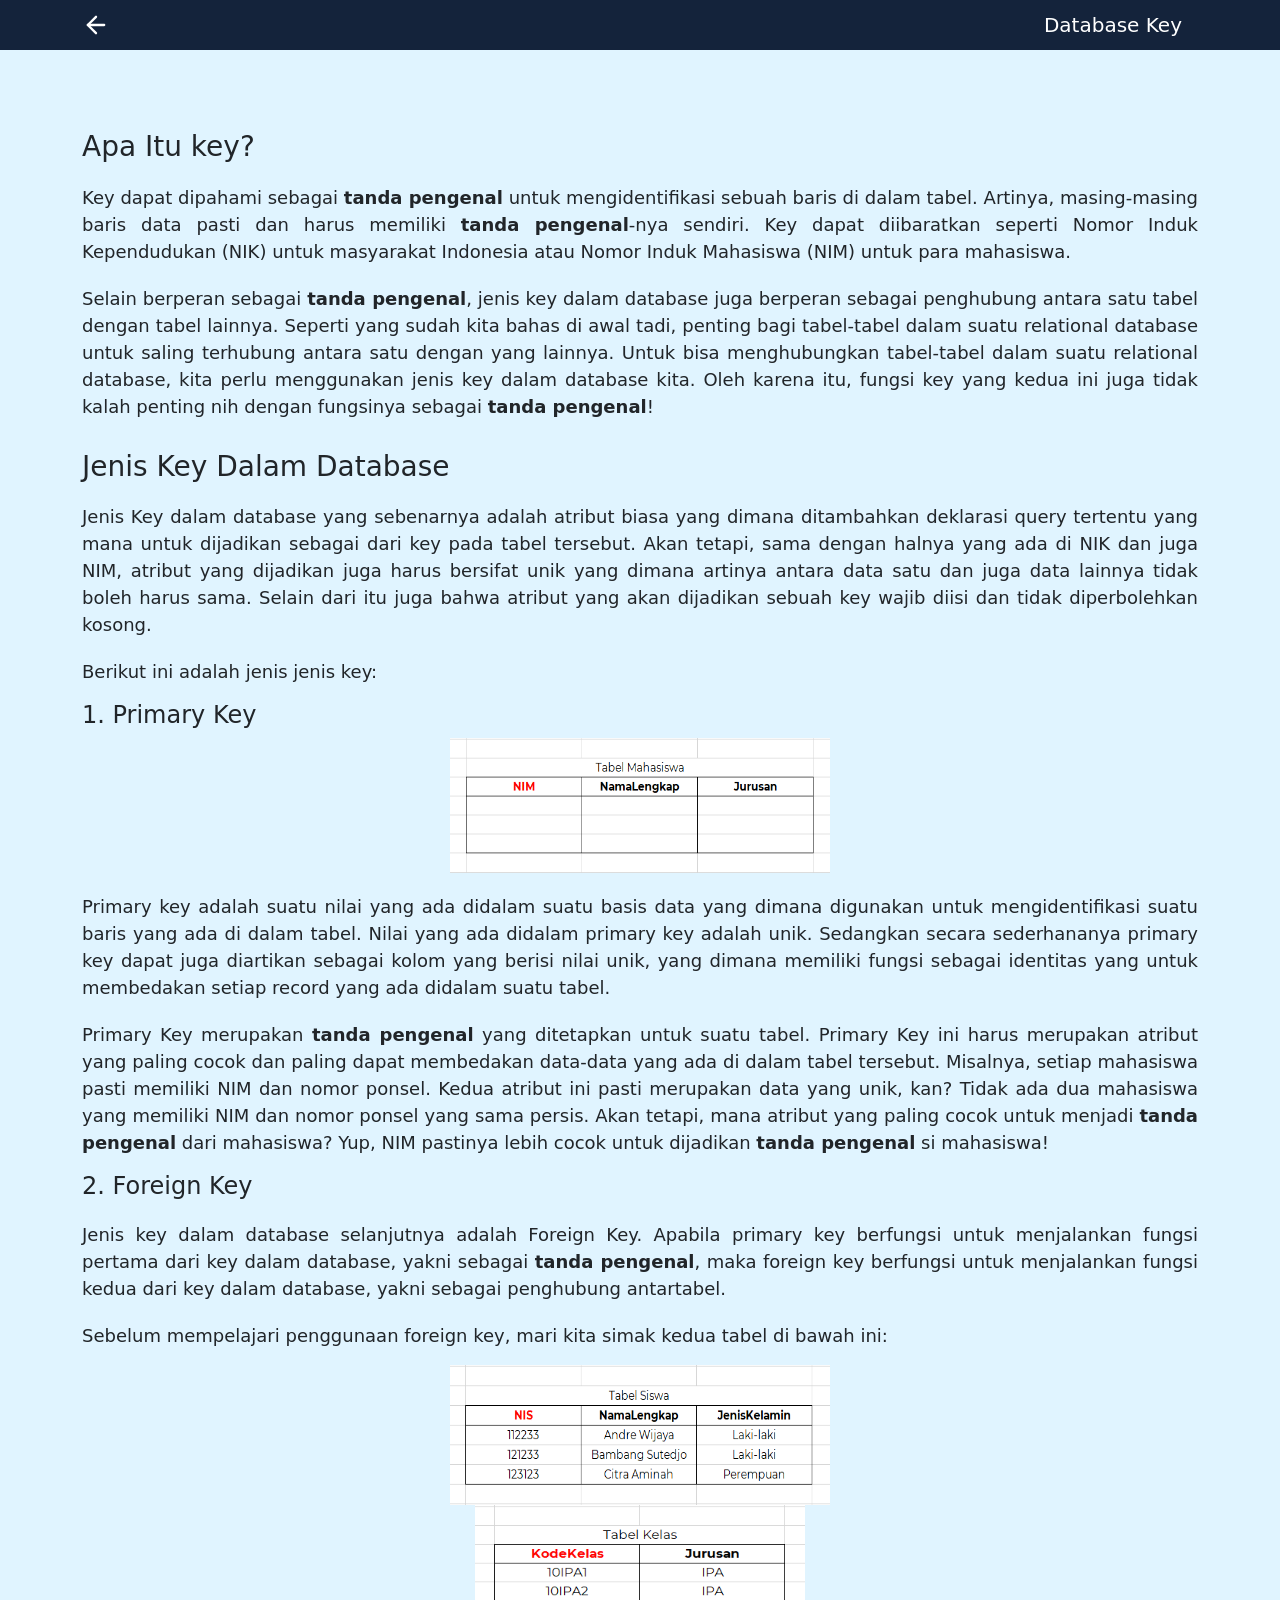
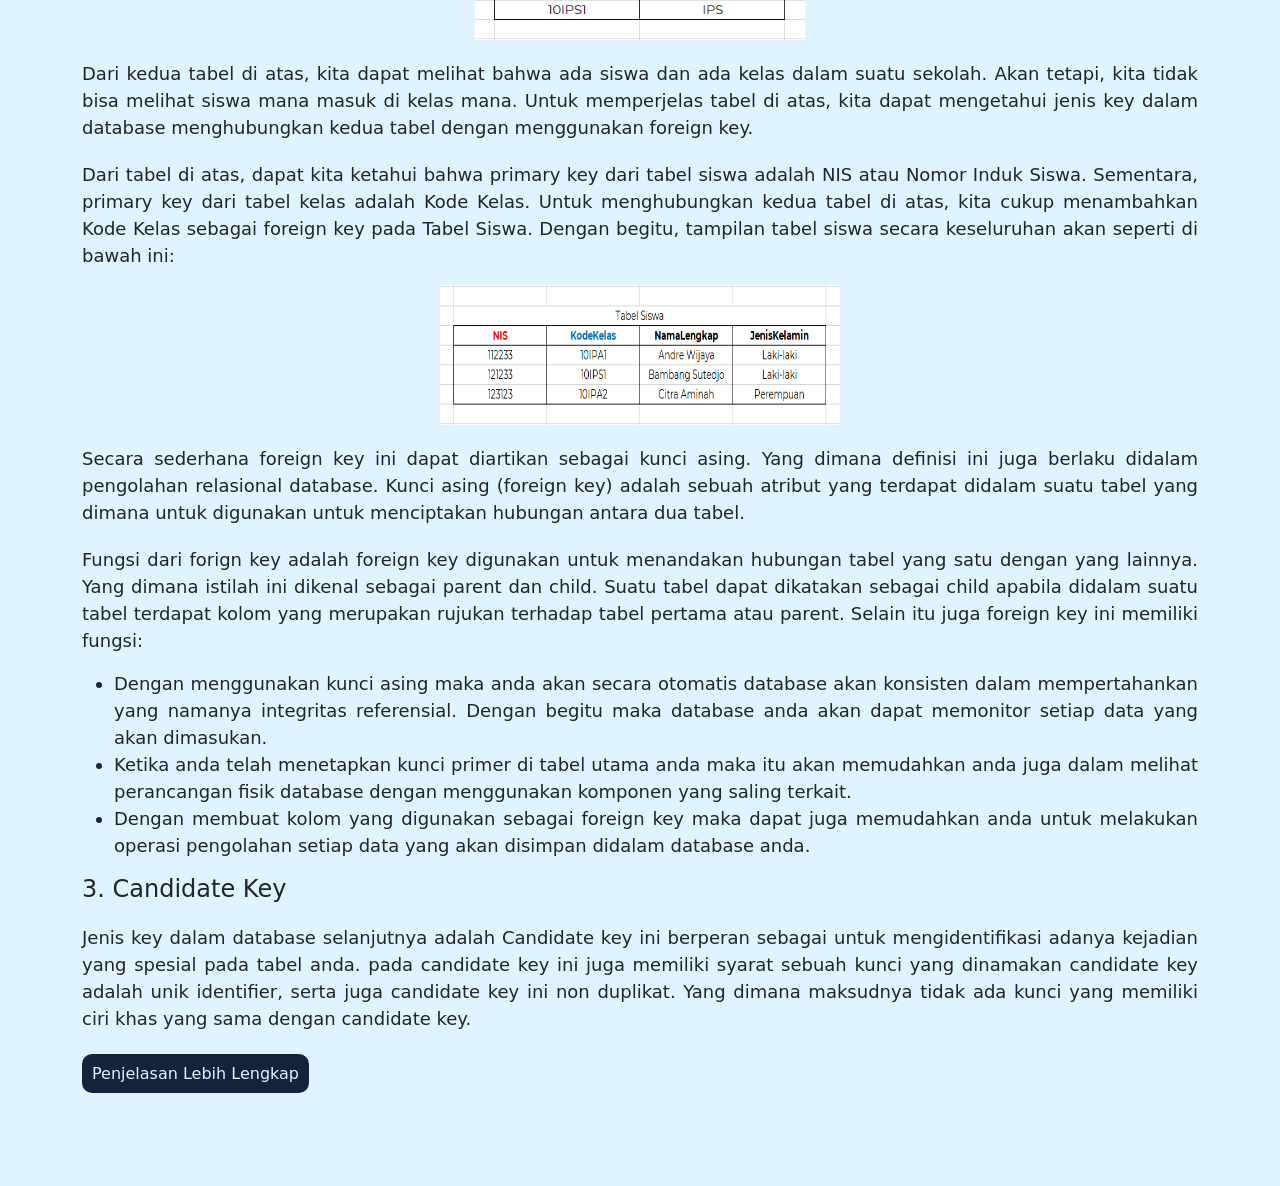
==== materi/databasekey.html @ 034dea8b "Menambahkan File" ====
<!DOCTYPE html>
<html lang="en">
<head>
    <meta charset="UTF-8">
    <meta http-equiv="X-UA-Compatible" content="IE=edge">
    <meta name="viewport" content="width=device-width, initial-scale=1.0">
    <link rel="stylesheet" href="../style/style.css"/>
    <link rel="stylesheet" href="../css/bootstrap.css"/>

    <!-- AOS CSS-->
    <link rel="stylesheet" href="https://unpkg.com/aos@next/dist/aos.css"/>
    <title>Materi - Database Key</title>
</head>
<body>
    <nav class="navbar navbar-dark fixed-top">
        <div class="container">
            <a style="color: white;" href="./../index.html"><svg xmlns="http://www.w3.org/2000/svg" width="28" height="28" viewBox="0 0 24 24" fill="none" stroke="currentColor" stroke-width="2" stroke-linecap="round" stroke-linejoin="round" class="feather feather-arrow-left"><line x1="19" y1="12" x2="5" y2="12"></line><polyline points="12 19 5 12 12 5"></polyline></svg></a>
          <span class="navbar-brand mb-0 h1">Database Key</span>
        </div>
    </nav>

    <section data-aos="fade-down" data-aos-duration="2000" id="materi">
        <div class="container">
            <h3>Apa Itu key?</h3>
            <p>Key dapat dipahami sebagai <b>tanda pengenal</b> untuk mengidentifikasi sebuah baris di dalam tabel. Artinya, masing-masing baris data pasti dan harus memiliki <b>tanda pengenal</b>-nya sendiri. Key dapat diibaratkan seperti Nomor Induk Kependudukan (NIK) untuk masyarakat Indonesia atau Nomor Induk Mahasiswa (NIM) untuk para mahasiswa.</p>
            <p>Selain berperan sebagai <b>tanda pengenal</b>, jenis key dalam database juga berperan sebagai penghubung antara satu tabel dengan tabel lainnya. Seperti yang sudah kita bahas di awal tadi, penting bagi tabel-tabel dalam suatu relational database untuk saling terhubung antara satu dengan yang lainnya. Untuk bisa menghubungkan tabel-tabel dalam suatu relational database, kita perlu menggunakan jenis key dalam database kita. Oleh karena itu, fungsi key yang kedua ini juga tidak kalah penting nih dengan fungsinya sebagai <b>tanda pengenal</b>!</p>
        
            <h3>Jenis Key Dalam Database</h3>
            <p>Jenis Key dalam database yang sebenarnya adalah atribut biasa yang dimana ditambahkan deklarasi query tertentu yang mana untuk dijadikan sebagai dari key pada tabel tersebut. Akan tetapi, sama dengan halnya yang ada di NIK dan juga NIM, atribut yang dijadikan juga harus bersifat unik yang dimana artinya antara data satu dan juga data lainnya tidak boleh harus sama. Selain dari itu juga bahwa atribut yang akan dijadikan sebuah key wajib diisi dan tidak diperbolehkan kosong.</p>
            <p>Berikut ini adalah jenis jenis key:</p>

            <h4>1. Primary Key</h4>
            <img src="../images/Tabelmahasiswa.jpg" alt="tabelmahasiswa" width="380" height="135" class="d-block m-auto">
            <p>Primary key adalah suatu nilai yang ada didalam suatu basis data yang dimana digunakan untuk mengidentifikasi suatu baris yang ada di dalam tabel. Nilai yang ada didalam primary key adalah unik. Sedangkan secara sederhananya primary key dapat juga diartikan sebagai kolom yang berisi nilai unik, yang dimana memiliki fungsi sebagai identitas yang untuk membedakan setiap record yang ada didalam suatu tabel. </p>
            <p>Primary Key merupakan <b>tanda pengenal</b> yang ditetapkan untuk suatu tabel. Primary Key ini harus merupakan atribut yang paling cocok dan paling dapat membedakan data-data yang ada di dalam tabel tersebut. Misalnya, setiap mahasiswa pasti memiliki NIM dan nomor ponsel. Kedua atribut ini pasti merupakan data yang unik, kan? Tidak ada dua mahasiswa yang memiliki NIM dan nomor ponsel yang sama persis. Akan tetapi, mana atribut yang paling cocok untuk menjadi <b>tanda pengenal</b> dari mahasiswa? Yup, NIM pastinya lebih cocok untuk dijadikan <b>tanda pengenal</b> si mahasiswa!</p>
        
            <h4>2. Foreign Key</h4>
            <p>Jenis key dalam database selanjutnya adalah Foreign Key. Apabila primary key berfungsi untuk menjalankan fungsi pertama dari key dalam database, yakni sebagai <b>tanda pengenal</b>, maka foreign key berfungsi untuk menjalankan fungsi kedua dari key dalam database, yakni sebagai penghubung antartabel.</p>
            <P>Sebelum mempelajari penggunaan foreign key, mari kita simak kedua tabel di bawah ini:</P>
            <img src="../images/Tabelsiswa.jpg" alt="tabelsiswa" width="380" height="140" class="d-block m-auto">
            <img src="../images/Tabelkelas.jpg" alt="tabelkelas" width="330" height="135" class="d-block m-auto">
            <p>Dari kedua tabel di atas, kita dapat melihat bahwa ada siswa dan ada kelas dalam suatu sekolah. Akan tetapi, kita tidak bisa melihat siswa mana masuk di kelas mana. Untuk memperjelas tabel di atas, kita dapat mengetahui jenis key dalam database menghubungkan kedua tabel dengan menggunakan foreign key.</p>
            <p>Dari tabel di atas, dapat kita ketahui bahwa primary key dari tabel siswa adalah NIS atau Nomor Induk Siswa. Sementara, primary key dari tabel kelas adalah Kode Kelas. Untuk menghubungkan kedua tabel di atas, kita cukup menambahkan Kode Kelas sebagai foreign key pada Tabel Siswa. Dengan begitu, tampilan tabel siswa secara keseluruhan akan seperti di bawah ini:</p>
            <img src="../images/Tabelsiswa2.jpg" alt="tabelsiswa2" width="400" height="140" class="d-block m-auto">
            <p>Secara sederhana foreign key ini dapat diartikan sebagai kunci asing. Yang dimana definisi ini juga berlaku didalam pengolahan relasional database. Kunci asing (foreign key) adalah sebuah atribut yang terdapat didalam suatu tabel yang dimana untuk digunakan untuk menciptakan hubungan  antara dua tabel.</p>
            <p>Fungsi dari forign key adalah foreign key digunakan untuk menandakan hubungan tabel yang satu dengan yang lainnya. Yang dimana istilah ini dikenal sebagai parent dan child. Suatu tabel dapat dikatakan sebagai child apabila didalam suatu tabel terdapat kolom yang merupakan rujukan terhadap tabel pertama atau parent. Selain itu juga foreign key ini memiliki fungsi:</p>
            <ul>
              <li>Dengan menggunakan kunci asing maka anda akan secara otomatis database akan konsisten dalam mempertahankan yang namanya integritas referensial. Dengan begitu maka database anda akan dapat memonitor setiap data yang akan dimasukan.</li>  
              <li>Ketika anda telah menetapkan kunci primer di tabel utama anda maka itu akan memudahkan anda juga dalam melihat perancangan fisik database dengan menggunakan komponen yang saling terkait.</li>  
              <li>Dengan membuat kolom yang digunakan sebagai foreign key maka dapat juga memudahkan anda untuk melakukan operasi pengolahan setiap data yang akan disimpan didalam database anda.</li>  
            </ul>

            <h4>3. Candidate Key</h4>
            <p>Jenis key dalam database selanjutnya adalah Candidate key ini berperan sebagai untuk mengidentifikasi adanya kejadian yang spesial pada tabel anda. pada candidate key ini juga memiliki syarat sebuah kunci yang dinamakan candidate key adalah unik identifier, serta juga candidate key ini non duplikat. Yang dimana maksudnya tidak ada kunci yang memiliki ciri khas yang sama dengan candidate key.</p>

            <div class="button-sumber">
                <a href="https://codingstudio.id/blog/5-jenis-key-dalam-database/">Penjelasan Lebih Lengkap</a>
            </div>
        </div>
    </section>

    <script src="../js/bootstrap.js"></script>

     <!-- AOS JS -->
   <script src="https://unpkg.com/aos@next/dist/aos.js"></script>
   <script>
     AOS.init();
   </script>
</body>
</html>
---- style/style.css ----
body {
    display: flex;
    flex-direction: column;
    min-height: 100vh;
    background-color: #E0F4FF !important;
}
nav {
    background-color: #14233b;
}
.dropdown-menu a:active {
    background-color: white;
    color: black;
}
#materi {
    margin-top: 100px;
    margin-bottom: 100px;
}
#materi h3 {
    margin-top: 30px;
}
#materi p {
    margin-top: 20px;
}
.home {
    display: flex;
    justify-content: center;
    height: 80vh;
    align-items: center;
    flex-wrap: wrap;
}
.isi {
    display: flex;
    justify-content: center;
    flex-direction: column;
    text-align: center;
}
.link {
    display: flex;
    margin-top: 10px;
    justify-content: center;
    flex-wrap: wrap;
}
.link a{
    display: flex;
    justify-content: center;
    align-items: center;
}
.button {
    color: #E0F4FF;
    background-color: #14233b;
    text-decoration: none;
    border-radius: 8px;
    padding: 13px;
    font-size: 16px;
    margin: 10px;
    width: 20vh;
}
.logo {
    max-width: 100%;
}
.button:hover{
    color: #E0F4FF;
    background-color: #e64845;
}
.button-sumber {
    margin-top: 30px;
}
.button-sumber a{
    background-color: #14233b;
    color: #E0F4FF;
    padding: 10px;
    border-radius: 10px;
    text-decoration: none;
}
.button-sumber a:hover{
    color: #E0F4FF;
    text-decoration: underline;
}
p, li {
    font-size: 18px;
    text-align: justify;
}
footer {
    margin-top: auto;
}
@media (max-width: 480px) {
    .home {
        margin-top: 50px;
        max-width: 40vh;
    }
    .logo img {
        max-width: 30vh;
        max-height: 27vh;
    }
    .button {
        width: 70%;
    }
    .judul h3 {
        font-size: 1.2em;
    }
}
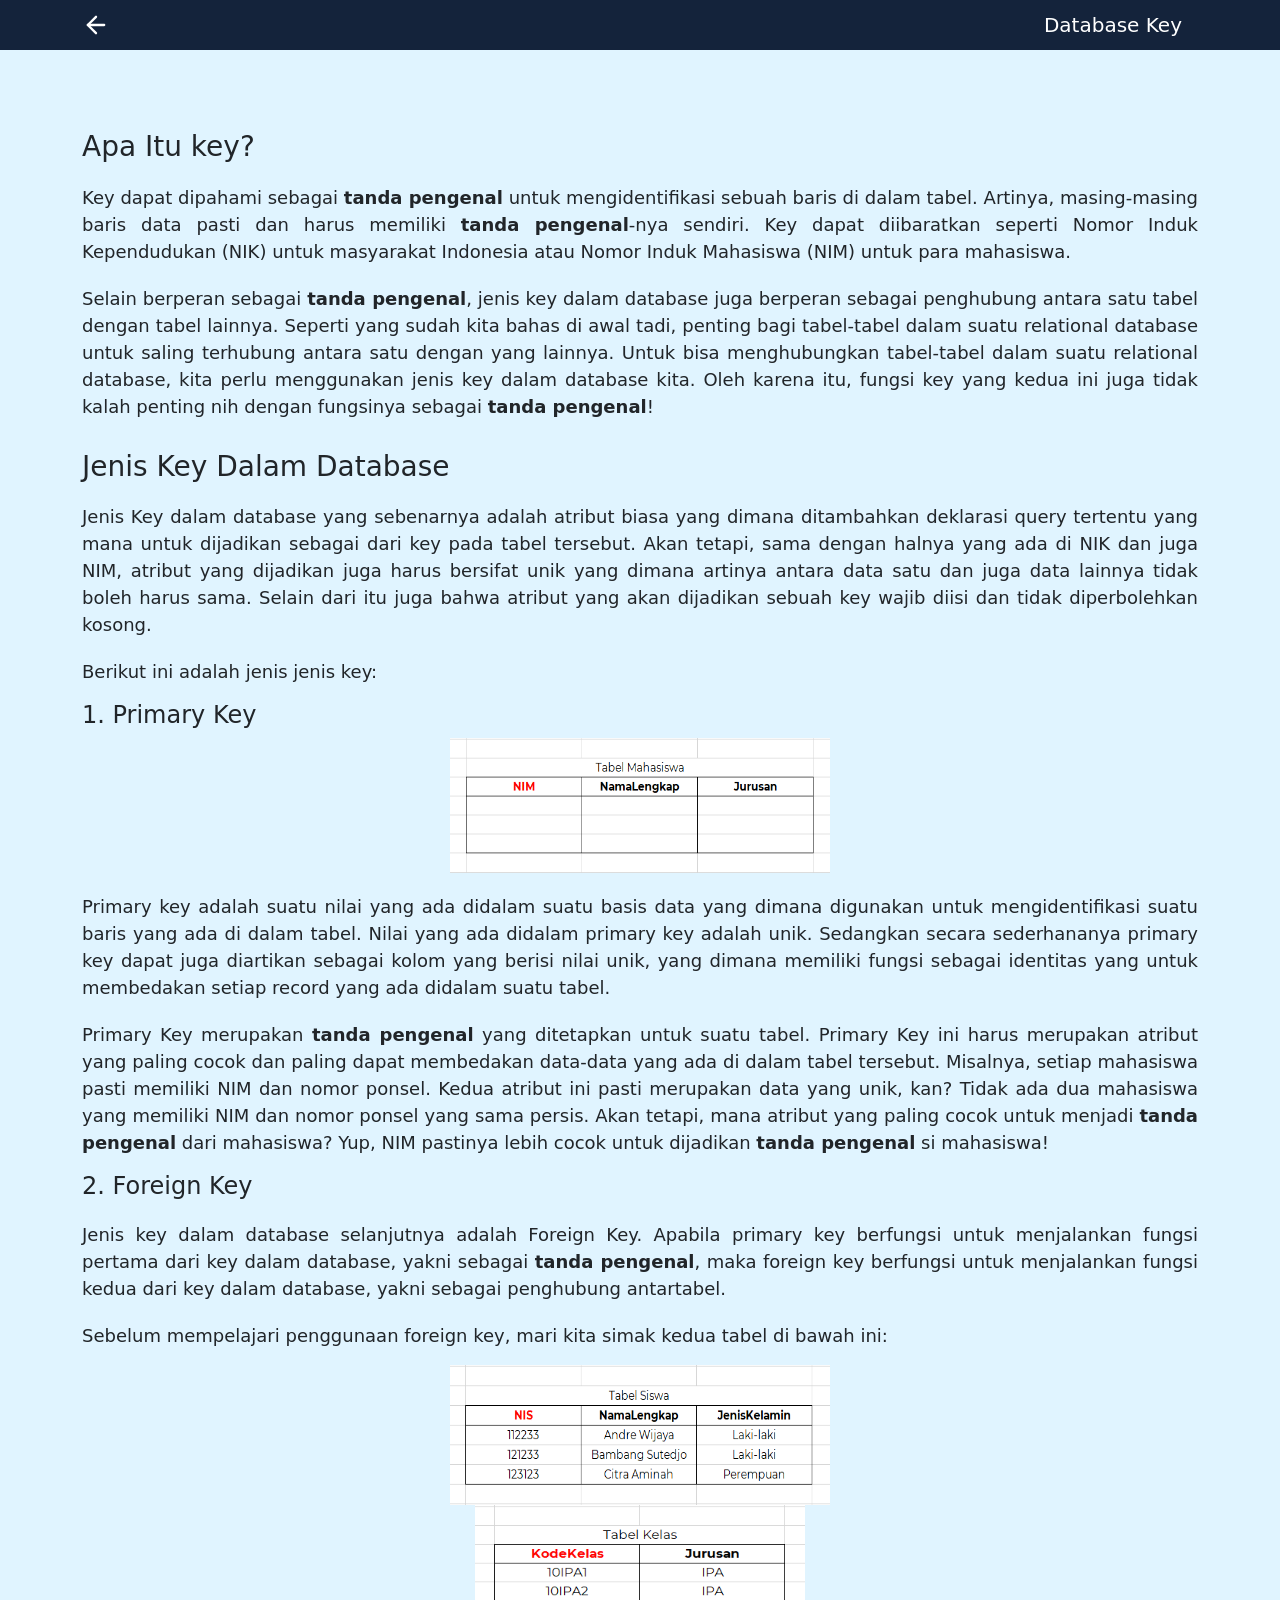
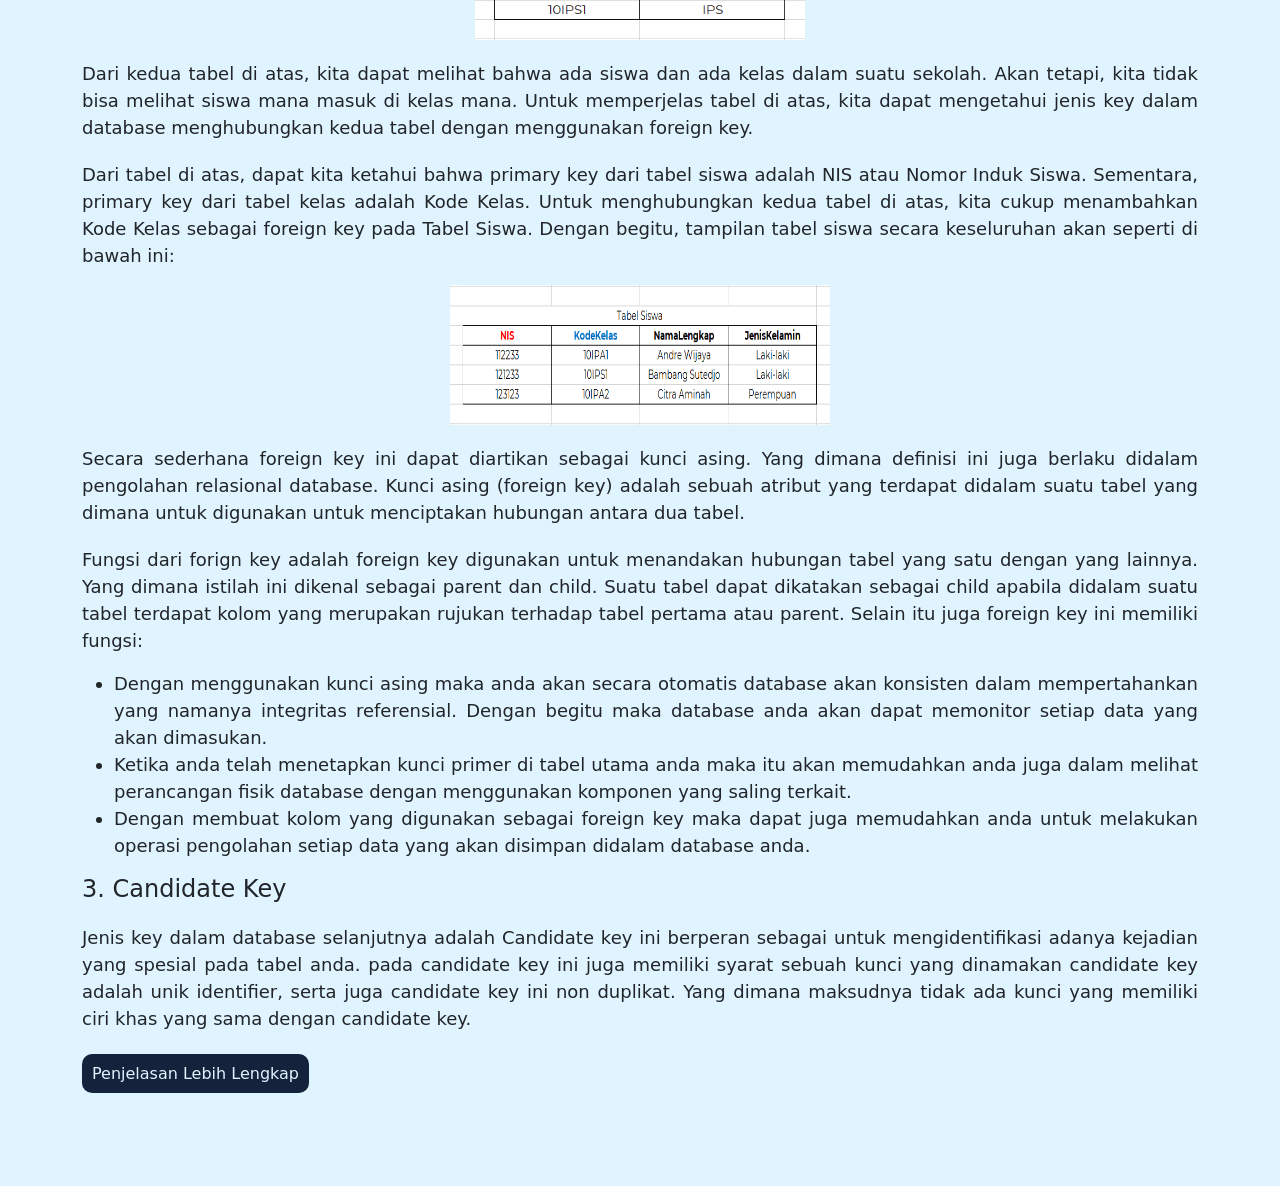
==== commit bb2f1710: "Update databasekey.html" ====
--- a/materi/databasekey.html
+++ b/materi/databasekey.html
@@ -41,7 +41,7 @@
             <img src="../images/Tabelkelas.jpg" alt="tabelkelas" width="330" height="135" class="d-block m-auto">
             <p>Dari kedua tabel di atas, kita dapat melihat bahwa ada siswa dan ada kelas dalam suatu sekolah. Akan tetapi, kita tidak bisa melihat siswa mana masuk di kelas mana. Untuk memperjelas tabel di atas, kita dapat mengetahui jenis key dalam database menghubungkan kedua tabel dengan menggunakan foreign key.</p>
             <p>Dari tabel di atas, dapat kita ketahui bahwa primary key dari tabel siswa adalah NIS atau Nomor Induk Siswa. Sementara, primary key dari tabel kelas adalah Kode Kelas. Untuk menghubungkan kedua tabel di atas, kita cukup menambahkan Kode Kelas sebagai foreign key pada Tabel Siswa. Dengan begitu, tampilan tabel siswa secara keseluruhan akan seperti di bawah ini:</p>
-            <img src="../images/Tabelsiswa2.jpg" alt="tabelsiswa2" width="400" height="140" class="d-block m-auto">
+            <img src="../images/Tabelsiswa2.jpg" alt="tabelsiswa2" width="380" height="140" class="d-block m-auto">
             <p>Secara sederhana foreign key ini dapat diartikan sebagai kunci asing. Yang dimana definisi ini juga berlaku didalam pengolahan relasional database. Kunci asing (foreign key) adalah sebuah atribut yang terdapat didalam suatu tabel yang dimana untuk digunakan untuk menciptakan hubungan  antara dua tabel.</p>
             <p>Fungsi dari forign key adalah foreign key digunakan untuk menandakan hubungan tabel yang satu dengan yang lainnya. Yang dimana istilah ini dikenal sebagai parent dan child. Suatu tabel dapat dikatakan sebagai child apabila didalam suatu tabel terdapat kolom yang merupakan rujukan terhadap tabel pertama atau parent. Selain itu juga foreign key ini memiliki fungsi:</p>
             <ul>
@@ -67,4 +67,4 @@
      AOS.init();
    </script>
 </body>
-</html>+</html>
